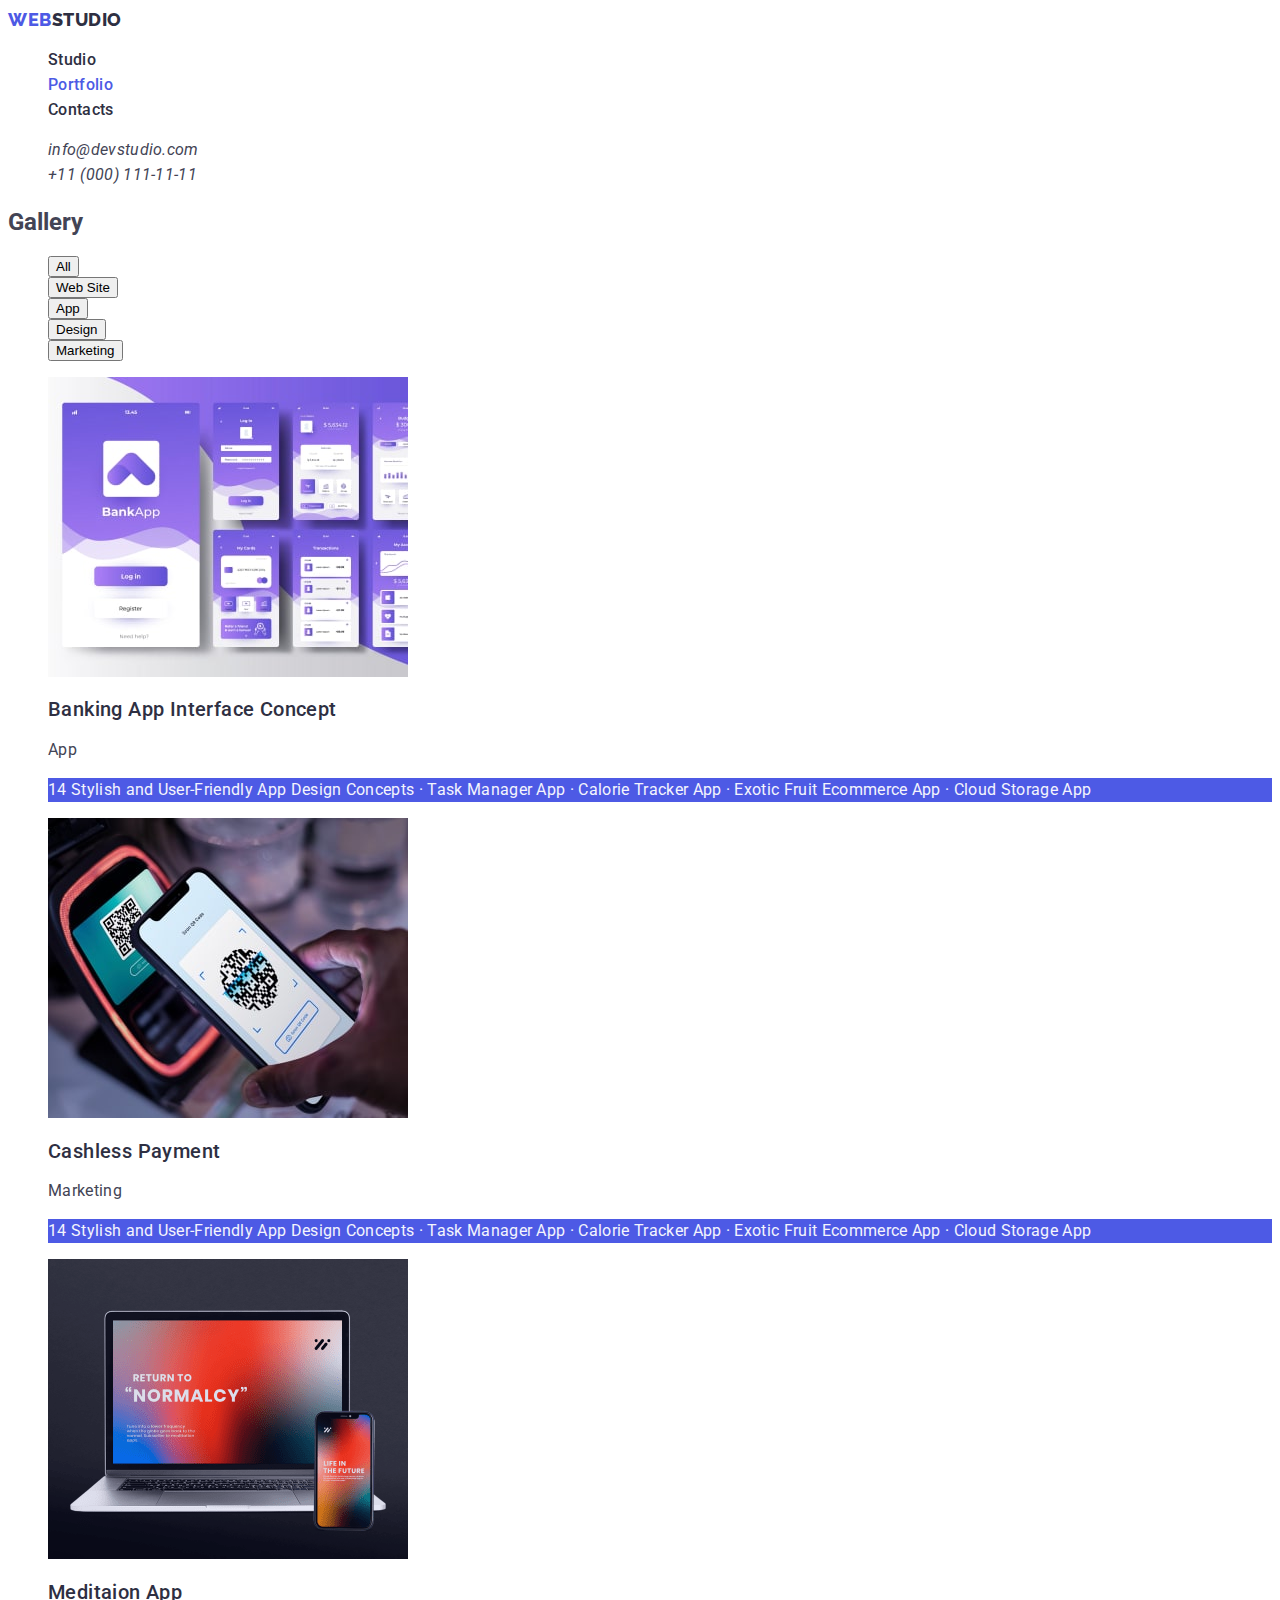
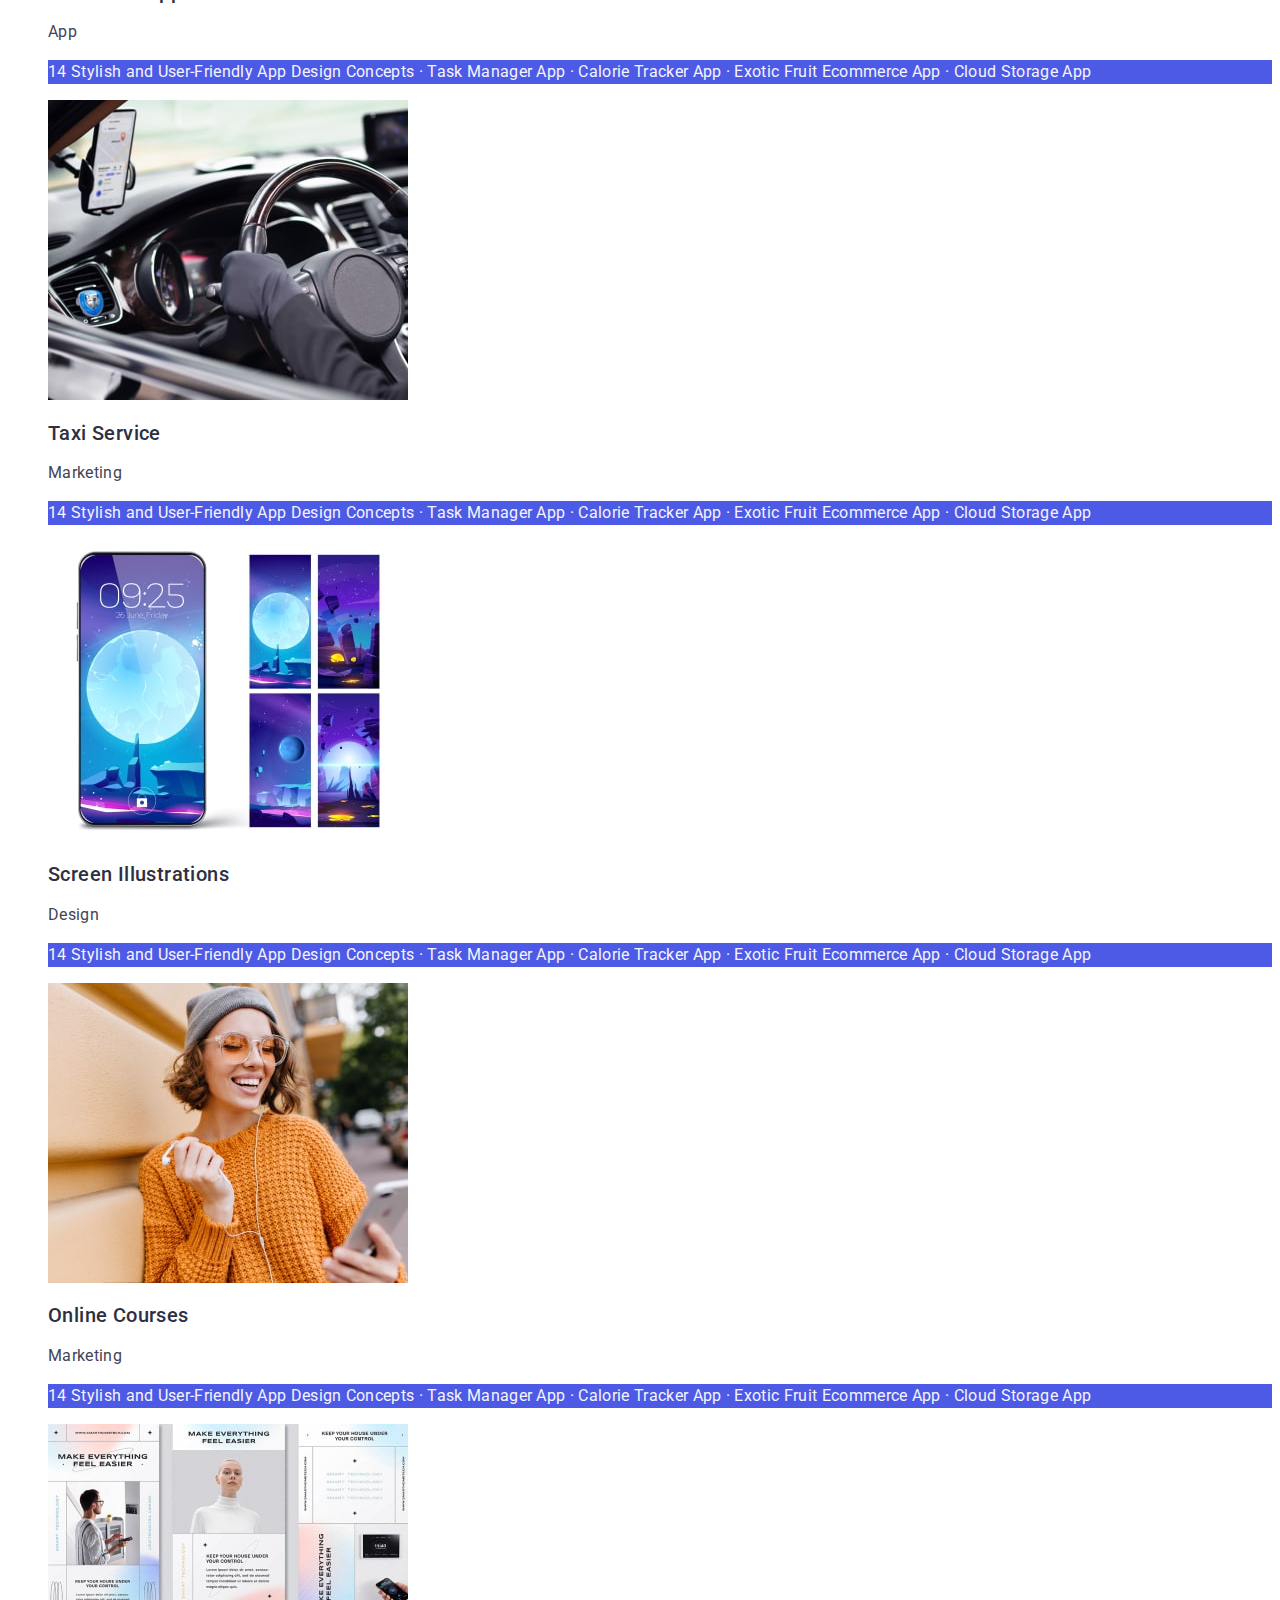
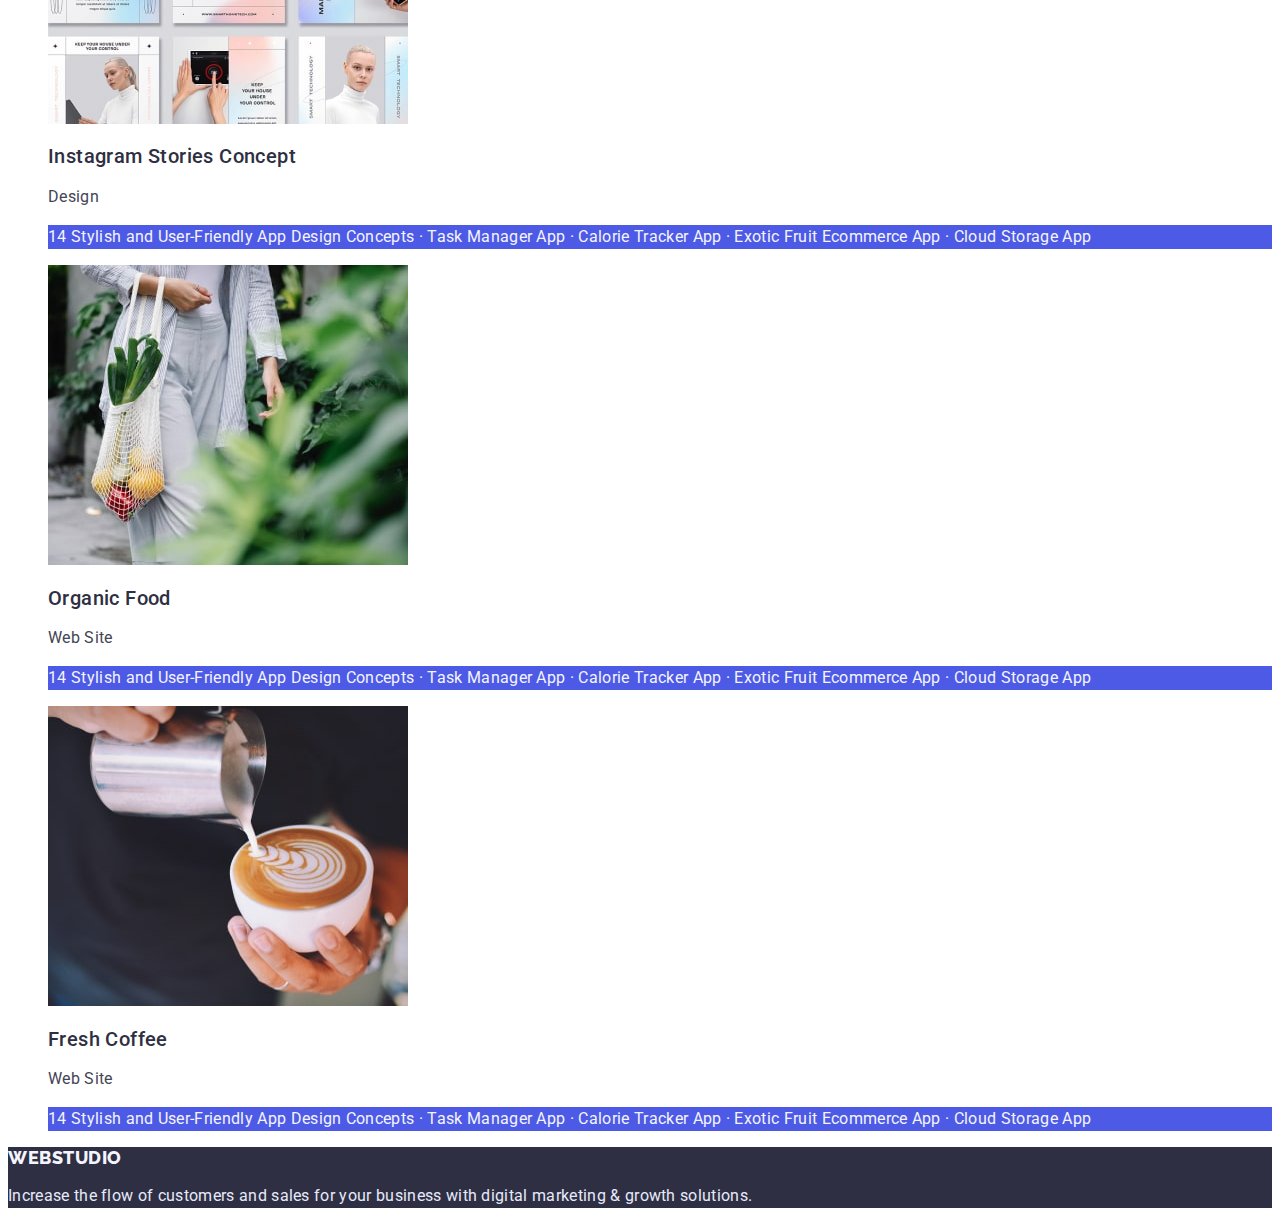
==== portfolio.html @ 0e0b2a5c "goit-homework-02" ====
<!DOCTYPE html>
<html lang="en">

<head>
    <meta charset="UTF-8">
    <meta http-equiv="X-UA-Compatible" content="IE=edge">
    <meta name="viewport" content="width=device-width, initial-scale=1.0">
    <title>Portfolio</title>
    <link rel="preconnect" href="https://fonts.googleapis.com">
    <link rel="preconnect" href="https://fonts.gstatic.com" crossorigin>
    <link
        href="https://fonts.googleapis.com/css2?family=Raleway:wght@800&family=Roboto:wght@400;500;700;900&display=swap"
        rel="stylesheet">
    <link rel="stylesheet" href="./css/styles.css">
</head>

<body class="body">

    <header class="header">

        <nav class="header-nav">

            <a class="header-logo link" href="./index.html">
                <span class="first-logo">Web</span>Studio
            </a>

            <ul class="header-list list">
                <li class="header-list-item list">
                    <a class="header-link link" href="./index.html">Studio</a>
                </li>
                <li class="header-list-item list">
                    <a class="header-link current link"
                        href="./portfolio.html">Portfolio</a>
                </li>
                <li class="header-list-item list">
                    <a class="header-link link" href="">Contacts</a>
                </li>
            </ul>
        </nav>

        <address>
            <ul class="contacts-list list">
                <li class="contacts-item">
                    <a class="contacts-email link"
                        href="mailto:info@devstudio.com">info@devstudio.com</a>
                </li>
                <li class="contacts-item">
                    <a class="contacts-tel link" href="tel:+110001111111">+11
                        (000)
                        111-11-11</a>
                </li>
            </ul>
        </address>
    </header>

    <main>

        <!-- /**------------Portfolio------------------*/ -->

        <section class="section">
            <h2 class="section-title">Gallery</h2>

            <ul class="section-list list">
                <li class="section-list-item list">
                    <button class="btn" type="button">All</button>
                </li>
                <li class="section-list-item list">
                    <button class="btn" type="button">Web Site</button>
                </li>
                <li class="section-list-item list">
                    <button class="btn" type="button">App</button>
                </li>
                <li class="section-list-item list">
                    <button class="btn" type="button">Design</button>
                </li>
                <li class="section-list-item list">
                    <button class="btn" type="button">Marketing</button>
                </li>
            </ul>
        </section>

        <section class="class=" section">

            <ul class="nav-btn-list list">
                <li class="gallery-list-item list">
                    <a class="gallery-link link" href="">
                        <img src="./images/gallery-1.jpg" alt="">
                        <h2 class="section-title">Banking App Interface Concept
                        </h2>
                        <p class="section-text">App</p>
                        <p class="secondary-text">14 Stylish and User-Friendly
                            App
                            Design Concepts · Task
                            Manager App · Calorie Tracker App · Exotic Fruit
                            Ecommerce App · Cloud Storage App</p>
                    </a>
                </li>
                <li class="gallery-list-item list">
                    <a class="gallery-link link" href="">
                        <img src="./images/gallery-2.jpg" alt="">
                        <h2 class="section-title">Cashless Payment</h2>
                        <p class="section-text">Marketing</p>
                        <p class="secondary-text">14 Stylish and User-Friendly
                            App
                            Design Concepts · Task
                            Manager App · Calorie Tracker App · Exotic Fruit
                            Ecommerce App · Cloud Storage App</p>
                    </a>
                </li>
                <li class="gallery-list-item list">
                    <a class="gallery-link link" href="">
                        <img src="./images/gallery-3.png" alt="">
                        <h2 class="section-title">Meditaion App</h2>
                        <p class="section-text">App</p>
                        <p class="secondary-text">14 Stylish and User-Friendly
                            App
                            Design Concepts · Task
                            Manager App · Calorie Tracker App · Exotic Fruit
                            Ecommerce App · Cloud Storage App</p>
                    </a>
                </li>
                <li class="gallery-list-item list">
                    <a class="gallery-link link" href="">
                        <img src="./images/gallery-4.jpg" alt="">
                        <h2 class="section-title">Taxi Service</h2>
                        <p class="section-text">Marketing</p>
                        <p class="secondary-text">14 Stylish and User-Friendly
                            App
                            Design Concepts · Task
                            Manager App · Calorie Tracker App · Exotic Fruit
                            Ecommerce App · Cloud Storage App</p>
                    </a>
                </li>
                <li class="gallery-list-item list">
                    <a class="gallery-link link" href="">
                        <img src="./images/gallery-5.jpg" alt="">
                        <h2 class="section-title">Screen Illustrations</h2>
                        <p class="section-text">Design</p>
                        <p class="secondary-text">14 Stylish and User-Friendly
                            App
                            Design Concepts · Task
                            Manager App · Calorie Tracker App · Exotic Fruit
                            Ecommerce App · Cloud Storage App</p>
                    </a>
                </li>
                <li class="gallery-list-item list">
                    <a class="gallery-link link" href="">
                        <img src="./images/gallery-6.jpg" alt="">
                        <h2 class="section-title">Online Courses</h2>
                        <p class="section-text">Marketing</p>
                        <p class="secondary-text">14 Stylish and User-Friendly
                            App
                            Design Concepts · Task
                            Manager App · Calorie Tracker App · Exotic Fruit
                            Ecommerce App · Cloud Storage App</p>
                    </a>
                </li>
                <li class="gallery-list-item list">
                    <a class="gallery-link link" href="">
                        <img src="./images/gallery-7.jpg" alt="">
                        <h2 class="section-title">Instagram Stories Concept</h2>
                        <p class="section-text">Design</p>
                        <p class="secondary-text">14 Stylish and User-Friendly
                            App
                            Design Concepts · Task
                            Manager App · Calorie Tracker App · Exotic Fruit
                            Ecommerce App · Cloud Storage App</p>
                    </a>
                </li>
                <li class="gallery-list-item list">
                    <a class="gallery-link link" href="">
                        <img src="./images/gallery-8.jpg" alt="">
                        <h2 class="section-title">Organic Food</h2>
                        <p class="section-text">Web Site</p>
                        <p class="secondary-text">14 Stylish and User-Friendly
                            App
                            Design Concepts · Task
                            Manager App · Calorie Tracker App · Exotic Fruit
                            Ecommerce App · Cloud Storage App</p>
                    </a>
                </li>
                <li class="gallery-list-item list">
                    <a class="gallery-link link" href="">
                        <img src="./images/gallery-9.jpg" alt="">
                        <h2 class="section-title">Fresh Coffee</h2>
                        <p class="section-text">Web Site</p>
                        <p class="secondary-text">14 Stylish and User-Friendly
                            App
                            Design Concepts · Task
                            Manager App · Calorie Tracker App · Exotic Fruit
                            Ecommerce App · Cloud Storage App</p>
                    </a>
                </li>
            </ul>

        </section>

    </main>

    <footer class="section-footer">
        <a class="footer-logo link" href="./index.html">WebStudio</a>
        <p class="footer-text">
            Increase the flow of customers and sales for your business with
            digital marketing & growth solutions.
        </p>
    </footer>


</body>
---- css/styles.css ----
:root {
    --primary-background: #FFFFFF;
    --dark-bg: #2E2F42;
    --accent-colour: #4D5AE5;;
    --accent-btn: #404BBF;
    --primary-text-colour:#434455;
    --white-text: #ffffff;
    --title-colour: #2E2F42;
    --footer-text: #E7E9FC;
    --footer-logo: #F4F4FD;
    

   

}

body {
    font-family: 'Roboto', sans-serif;
    color: var(--primary-text-colour);
    background: var(--primary-background);
}

.link {
    text-decoration: none;
}
.list {
    list-style: none;
}

/**------------Header ------------------*/

.header-logo {
    font-family: 'Raleway';
     font-weight: 800;
     font-size: 18px;
     line-height: 1.33;
     display: flex;
     align-items: center;
     letter-spacing: 0.03em;
    text-transform: uppercase;
    color: var(--title-colour);
}
.first-logo {
    color: var(--accent-colour);
}

.header-link {
    font-weight: 500;
    font-size: 16px;
    line-height: 1.55;
    letter-spacing: 0.02em;
    color: var(--title-colour);
}

.header-link:hover,
.header-link:focus {
color: var(--accent-colour);
}

.header-link.current {
    color: var(--accent-colour)
}

.contacts-email {
    font-size: 16px;
    line-height: 1.55;
    letter-spacing: 0.02em;
    color: var(--primary-text-colour);
}

.contacts-tel { 
    font-size: 16px;
    line-height: 1.55;
    letter-spacing: 0.02em;
    color: var(--primary-text-colour);
}

.contacts-email:hover,
.contacts-email:focus {
    color: var(--accent-colour);
}

.contacts-tel:hover,
.contacts-tel:focus {
    color: var(--accent-colour);
}
    

/**------------About ------------------*/
.about-title {
    font-weight: 700;
    font-size: 56px;
    line-height: 1.07;
    text-align: center;
    letter-spacing: 0.02em;
    color: var(--white-text);
}

.about {
    background: var(--title-colour);
}

.btn. { 
    font-weight: 500;
    font-size: 16px;
    line-height: 1.50;
    display: flex;
    align-items: center;
    letter-spacing: 0.04em;
   
}

.btn.primary {
    color: var(--white-text);
    background: var(--accent-colour);
}

.btn.primary:hover,
.btn.primary:focus { 
background:var(--accent-btn)
}

/**-----------Advantages, What are we doing, Team -------------*/

.section-subtitle { 
    font-weight: 500;
    font-size: 20px;
    line-height: 1.20;
    letter-spacing: 0.02em;
    color: var(--title-colour);
}

.section-text { 
    font-weight: 400;
    font-size: 16px;
    line-height: 1.50;
    letter-spacing: 0.02em;
    color: var(--primary-text-colour);
}

/**-----------Our team -------------*/

.section-team {
    background: var(--footer-logo);
}

.section-list .team-item { 
background: var(--primary-background);
}

/**------------Footer-----------------*/

.section-footer { 
    background: var(--dark-bg);
}

.footer-logo { 
    font-family: 'Raleway';
        font-style: normal;
        font-weight: 800;
        font-size: 18px;
        line-height: 21px;
        /* identical to box height */
        display: flex;
        align-items: center;
        letter-spacing: 0.03em;
        text-transform: uppercase;
    
        color: var(--footer-logo);

}


.footer-text {
    font-weight: 400;
    font-size: 16px;
    line-height: 24px;
    letter-spacing: 0.02em;
    color: var(--footer-text);
}


/**------------Portfolio------------------*/
.nav-btn-list .btn {
    background: var(--footer-logo);
    color: var(--accent-colour);
}

.nav-btn-list .btn:hover,
.nav-btn-list .btn:focus {
    background: var(--accent-btn);
    color: var(--white-text);
}

.gallery-list-item .section-title {
    font-weight: 500;
    font-size: 20px;
    line-height: 1.20;
    letter-spacing: 0.02em;
    color: var(--title-colour)
}

.gallery-list-item .secondary-text {
    font-weight: 400;
        font-size: 16px;
        line-height: 1.50;
        letter-spacing: 0.02em;
        color: var(--footer-logo);
        background: var(--accent-colour);
}
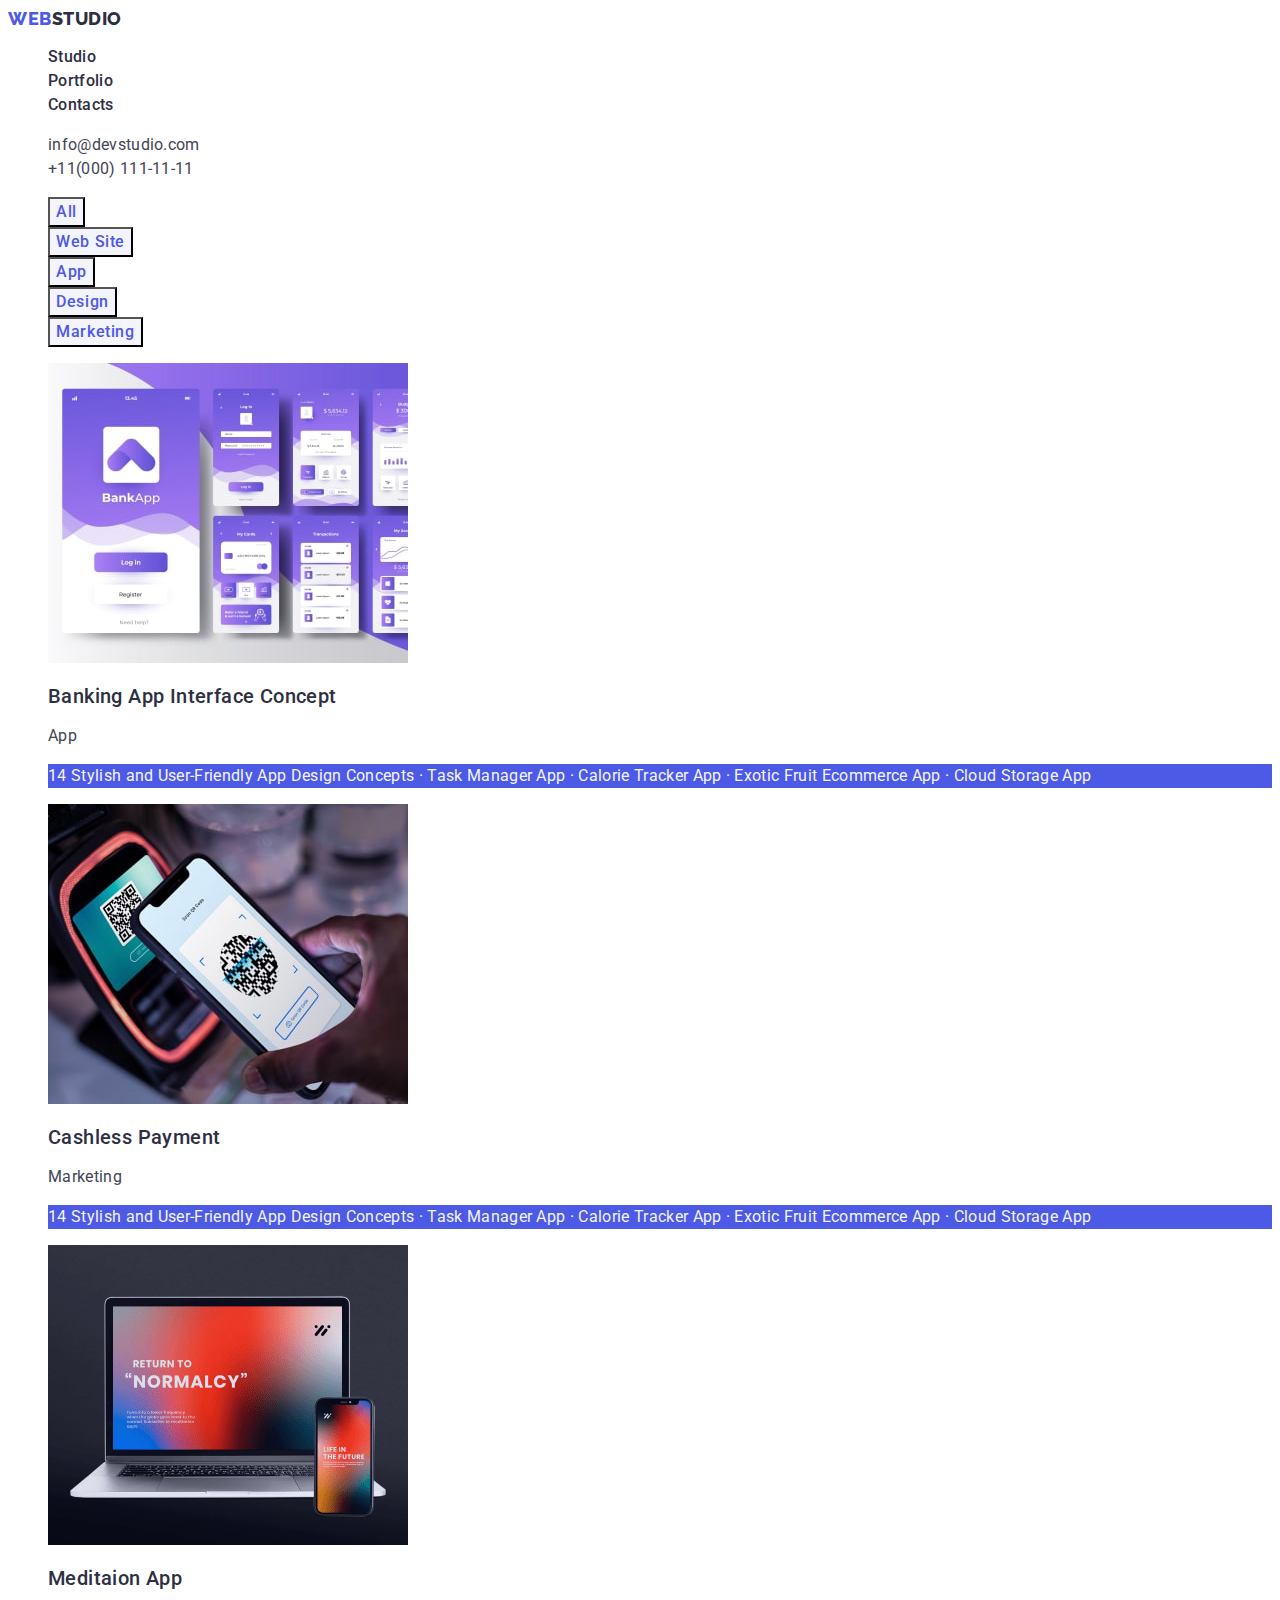
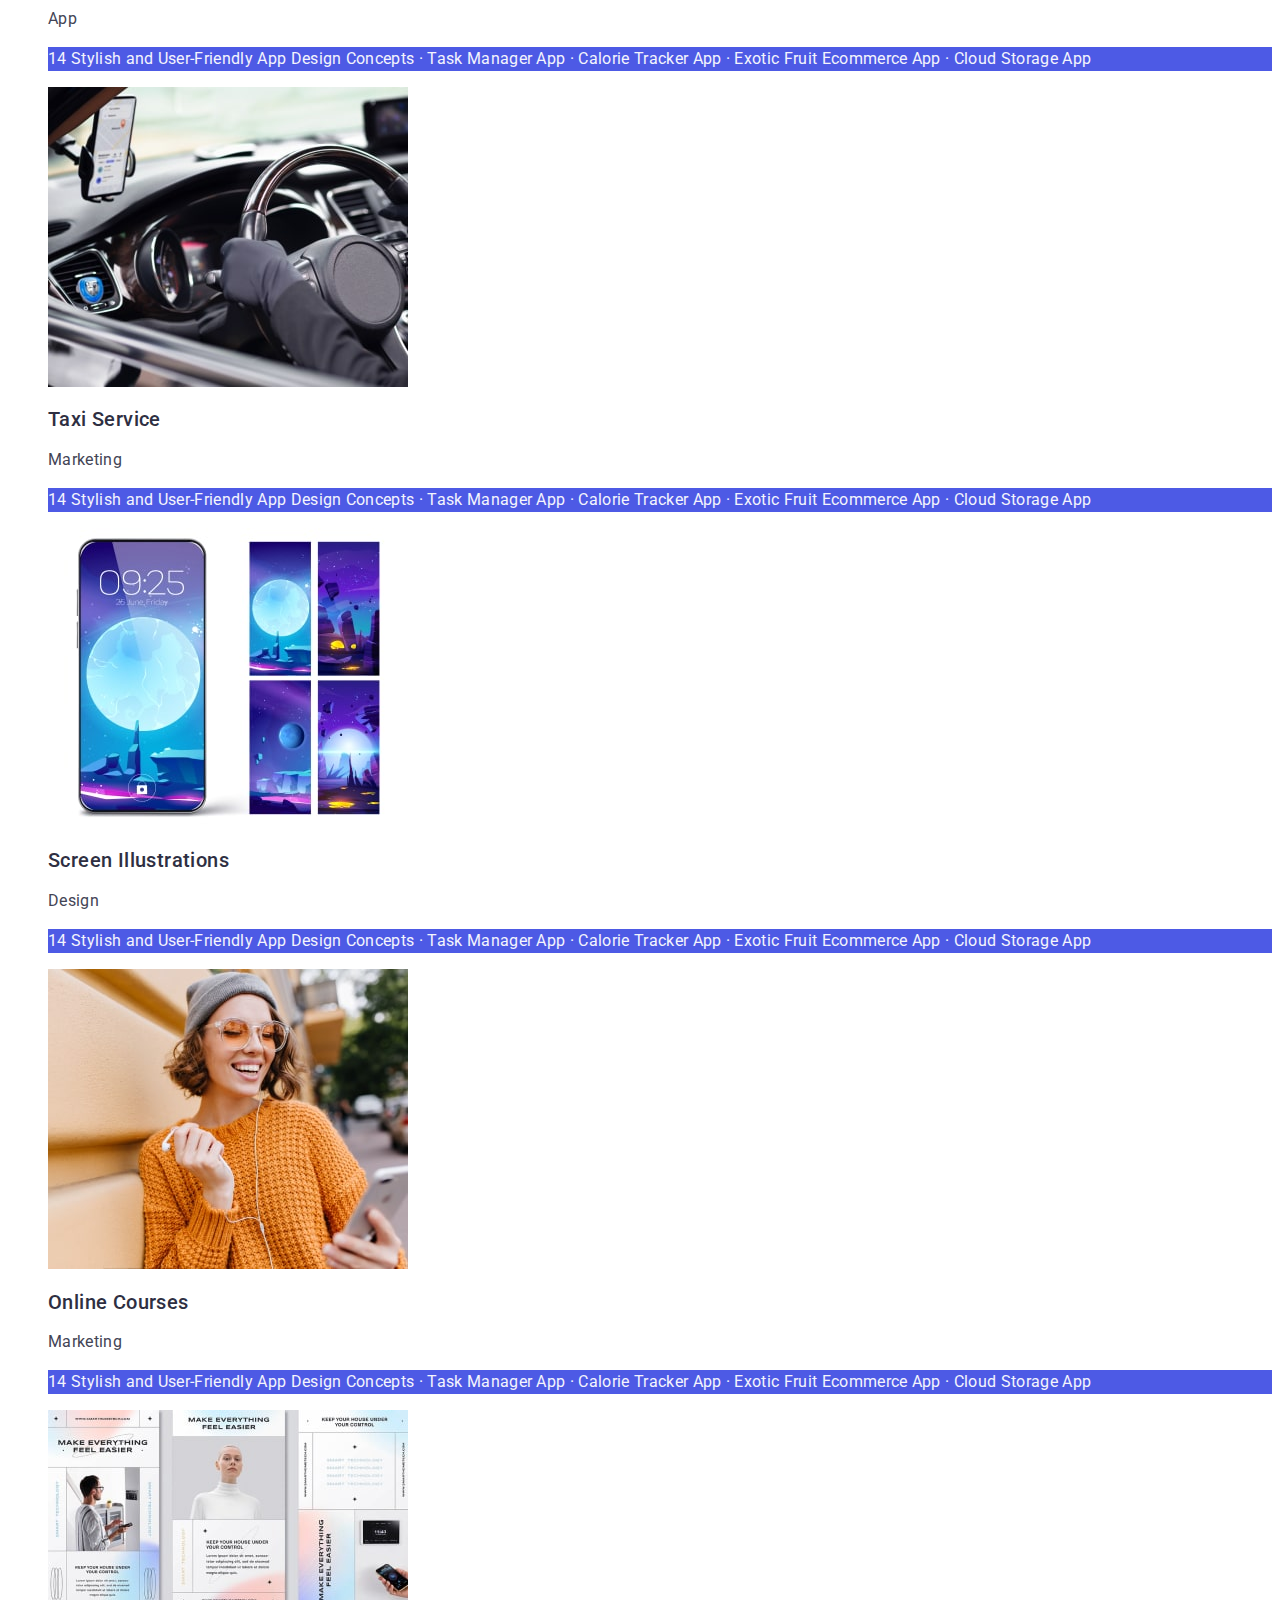
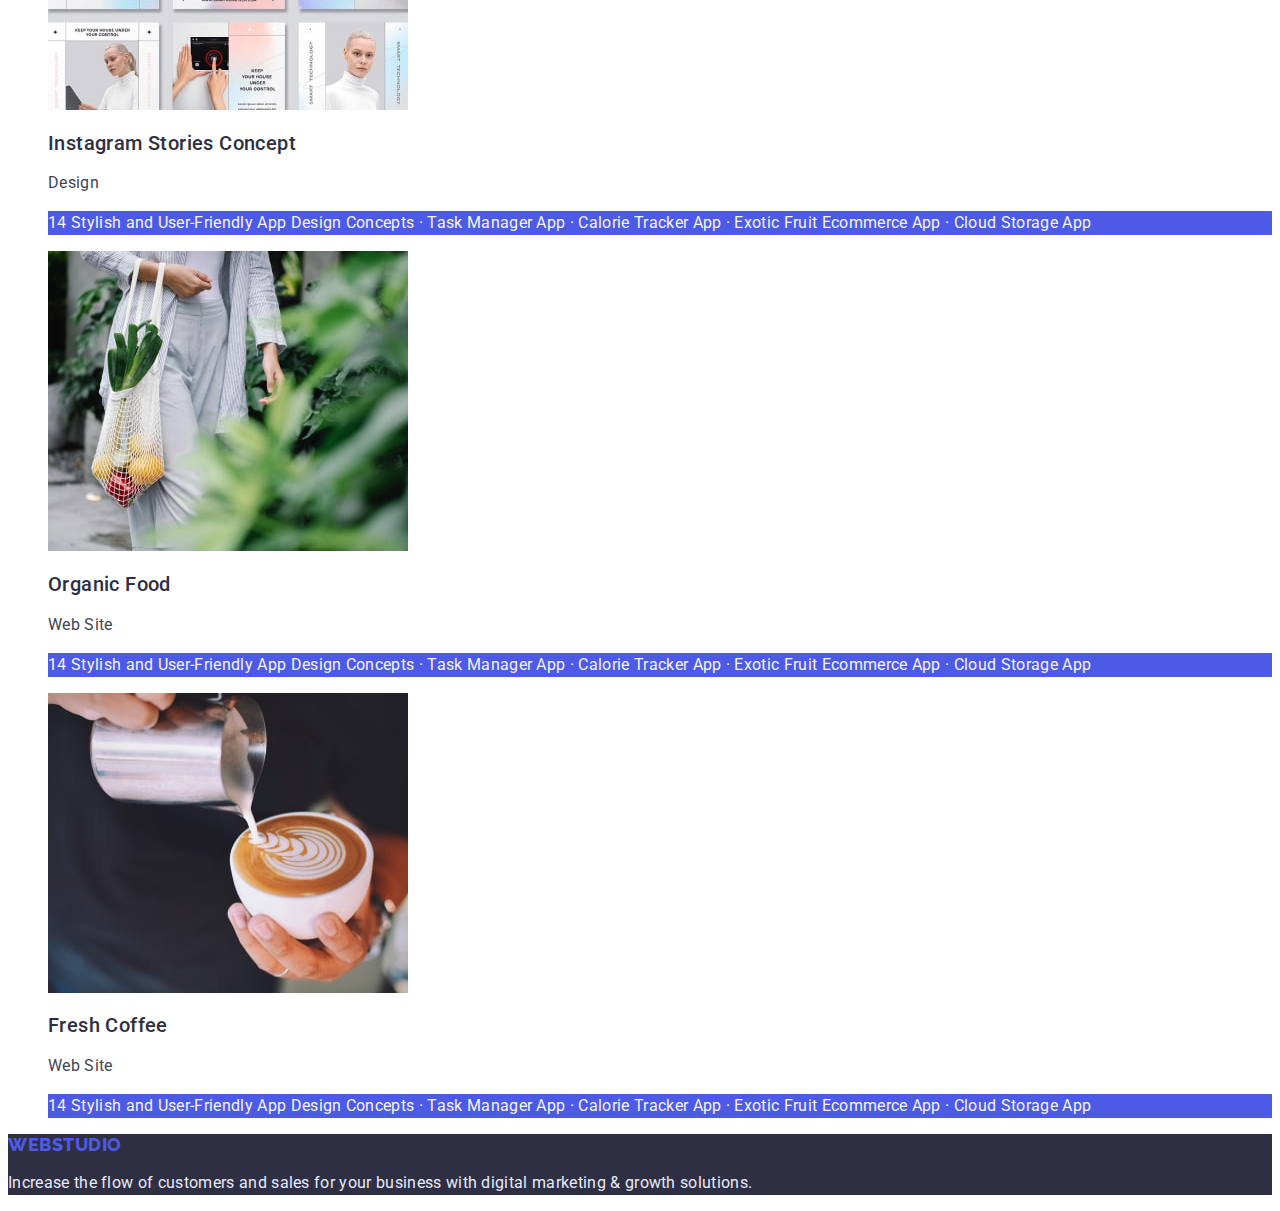
==== commit 461c9a49: "Merge branch 'main' of https://github.com/Yulia503/goit-markup-hw-02" ====
--- a/portfolio.html
+++ b/portfolio.html
@@ -20,16 +20,15 @@
 
         <nav class="header-nav">
 
-            <a class="header-logo link" href="./index.html">
-                <span class="first-logo">Web</span>Studio
-            </a>
+            <a class="header-logo link" href="./index.html">Web<span
+                    class="first-logo">Studio</span> </a>
 
             <ul class="header-list list">
                 <li class="header-list-item list">
                     <a class="header-link link" href="./index.html">Studio</a>
                 </li>
                 <li class="header-list-item list">
-                    <a class="header-link current link"
+                    <a class="header-link link"
                         href="./portfolio.html">Portfolio</a>
                 </li>
                 <li class="header-list-item list">
@@ -38,53 +37,53 @@
             </ul>
         </nav>
 
-        <address>
-            <ul class="contacts-list list">
-                <li class="contacts-item">
-                    <a class="contacts-email link"
+        <address class="header-contacts-list">
+            <ul class="header-list list">
+                <li class="header-list-item list">
+                    <a class="header-link-contact link"
                         href="mailto:info@devstudio.com">info@devstudio.com</a>
-                </li>
-                <li class="contacts-item">
-                    <a class="contacts-tel link" href="tel:+110001111111">+11
-                        (000)
-                        111-11-11</a>
+                <li>
+                <li class="header-list-item list">
+                    <a class="header-link-contact link"
+                        href="tel:+110001111111">+11(000) 111-11-11</a>
                 </li>
             </ul>
         </address>
+
     </header>
 
     <main>
 
-        <!-- /**------------Portfolio------------------*/ -->
-
         <section class="section">
-            <h2 class="section-title">Gallery</h2>
+            <h1 class="section-title" hidden>Gallery</h1>
 
             <ul class="section-list list">
                 <li class="section-list-item list">
-                    <button class="btn" type="button">All</button>
-                </li>
-                <li class="section-list-item list">
-                    <button class="btn" type="button">Web Site</button>
-                </li>
-                <li class="section-list-item list">
-                    <button class="btn" type="button">App</button>
-                </li>
-                <li class="section-list-item list">
-                    <button class="btn" type="button">Design</button>
-                </li>
-                <li class="section-list-item list">
-                    <button class="btn" type="button">Marketing</button>
-                </li>
-            </ul>
-        </section>
-
-        <section class="class=" section">
+                    <button class="btn-secondary" type="button">All</button>
+                </li>
+                <li class="section-list-item list">
+                    <button class="btn-secondary" type="button">Web
+                        Site</button>
+                </li>
+                <li class="section-list-item list">
+                    <button class="btn-secondary" type="button">App</button>
+                </li>
+                <li class="section-list-item list">
+                    <button class="btn-secondary" type="button">Design</button>
+                </li>
+                <li class="section-list-item list">
+                    <button class="btn-secondary"
+                        type="button">Marketing</button>
+                </li>
+            </ul>
+
+            <!--Section 2-->
+
 
             <ul class="nav-btn-list list">
                 <li class="gallery-list-item list">
                     <a class="gallery-link link" href="">
-                        <img src="./images/gallery-1.jpg" alt="">
+                        <img src="./images/gallery-1.jpg" alt="service-photo">
                         <h2 class="section-title">Banking App Interface Concept
                         </h2>
                         <p class="section-text">App</p>
@@ -97,7 +96,7 @@
                 </li>
                 <li class="gallery-list-item list">
                     <a class="gallery-link link" href="">
-                        <img src="./images/gallery-2.jpg" alt="">
+                        <img src="./images/gallery-2.jpg" alt="service-photo">
                         <h2 class="section-title">Cashless Payment</h2>
                         <p class="section-text">Marketing</p>
                         <p class="secondary-text">14 Stylish and User-Friendly
@@ -109,7 +108,7 @@
                 </li>
                 <li class="gallery-list-item list">
                     <a class="gallery-link link" href="">
-                        <img src="./images/gallery-3.png" alt="">
+                        <img src="./images/gallery-3.png" alt="service-photo">
                         <h2 class="section-title">Meditaion App</h2>
                         <p class="section-text">App</p>
                         <p class="secondary-text">14 Stylish and User-Friendly
@@ -121,7 +120,7 @@
                 </li>
                 <li class="gallery-list-item list">
                     <a class="gallery-link link" href="">
-                        <img src="./images/gallery-4.jpg" alt="">
+                        <img src="./images/gallery-4.jpg" alt="service-photo">
                         <h2 class="section-title">Taxi Service</h2>
                         <p class="section-text">Marketing</p>
                         <p class="secondary-text">14 Stylish and User-Friendly
@@ -133,7 +132,7 @@
                 </li>
                 <li class="gallery-list-item list">
                     <a class="gallery-link link" href="">
-                        <img src="./images/gallery-5.jpg" alt="">
+                        <img src="./images/gallery-5.jpg" alt="service-photo">
                         <h2 class="section-title">Screen Illustrations</h2>
                         <p class="section-text">Design</p>
                         <p class="secondary-text">14 Stylish and User-Friendly
@@ -145,7 +144,7 @@
                 </li>
                 <li class="gallery-list-item list">
                     <a class="gallery-link link" href="">
-                        <img src="./images/gallery-6.jpg" alt="">
+                        <img src="./images/gallery-6.jpg" alt="service-photo">
                         <h2 class="section-title">Online Courses</h2>
                         <p class="section-text">Marketing</p>
                         <p class="secondary-text">14 Stylish and User-Friendly
@@ -157,7 +156,7 @@
                 </li>
                 <li class="gallery-list-item list">
                     <a class="gallery-link link" href="">
-                        <img src="./images/gallery-7.jpg" alt="">
+                        <img src="./images/gallery-7.jpg" alt="service-photo">
                         <h2 class="section-title">Instagram Stories Concept</h2>
                         <p class="section-text">Design</p>
                         <p class="secondary-text">14 Stylish and User-Friendly
@@ -169,7 +168,7 @@
                 </li>
                 <li class="gallery-list-item list">
                     <a class="gallery-link link" href="">
-                        <img src="./images/gallery-8.jpg" alt="">
+                        <img src="./images/gallery-8.jpg" alt="service-photo">
                         <h2 class="section-title">Organic Food</h2>
                         <p class="section-text">Web Site</p>
                         <p class="secondary-text">14 Stylish and User-Friendly
@@ -181,7 +180,7 @@
                 </li>
                 <li class="gallery-list-item list">
                     <a class="gallery-link link" href="">
-                        <img src="./images/gallery-9.jpg" alt="">
+                        <img src="./images/gallery-9.jpg" alt="service-photo">
                         <h2 class="section-title">Fresh Coffee</h2>
                         <p class="section-text">Web Site</p>
                         <p class="secondary-text">14 Stylish and User-Friendly
@@ -192,13 +191,13 @@
                     </a>
                 </li>
             </ul>
-
         </section>
 
     </main>
 
     <footer class="section-footer">
-        <a class="footer-logo link" href="./index.html">WebStudio</a>
+        <a class="header-logo link" href="./index.html">Web<span>Studio</span>
+        </a>
         <p class="footer-text">
             Increase the flow of customers and sales for your business with
             digital marketing & growth solutions.
--- a/css/styles.css
+++ b/css/styles.css
@@ -1,6 +1,5 @@
 :root {
     --primary-background: #FFFFFF;
-    --dark-bg: #2E2F42;
     --accent-colour: #4D5AE5;;
     --accent-btn: #404BBF;
     --primary-text-colour:#434455;
@@ -8,10 +7,6 @@
     --title-colour: #2E2F42;
     --footer-text: #E7E9FC;
     --footer-logo: #F4F4FD;
-    
-
-   
-
 }
 
 body {
@@ -30,63 +25,51 @@
 /**------------Header ------------------*/
 
 .header-logo {
-    font-family: 'Raleway';
+    font-family: 'Raleway', sans-serif;
      font-weight: 800;
      font-size: 18px;
-     line-height: 1.33;
+     line-height: 1.17;
      display: flex;
      align-items: center;
      letter-spacing: 0.03em;
     text-transform: uppercase;
+    color: var(--accent-colour)
+}
+.first-logo {
     color: var(--title-colour);
-}
-.first-logo {
-    color: var(--accent-colour);
 }
 
 .header-link {
     font-weight: 500;
     font-size: 16px;
-    line-height: 1.55;
-    letter-spacing: 0.02em;
-    color: var(--title-colour);
+    line-height: 1.5;
+    letter-spacing: 0.02em;
+    color: var(--title-colour)
 }
 
 .header-link:hover,
 .header-link:focus {
-color: var(--accent-colour);
+color: var(--accent-btn)
 }
 
 .header-link.current {
-    color: var(--accent-colour)
-}
-
-.contacts-email {
-    font-size: 16px;
-    line-height: 1.55;
+    color: var(--accent-btn)
+}
+
+.header-contacts-list {
+    font-style: normal;
+}
+
+.header-link-contact {
+    font-size: 16px;
+    line-height: 1.5;
     letter-spacing: 0.02em;
     color: var(--primary-text-colour);
 }
 
-.contacts-tel { 
-    font-size: 16px;
-    line-height: 1.55;
-    letter-spacing: 0.02em;
-    color: var(--primary-text-colour);
-}
-
-.contacts-email:hover,
-.contacts-email:focus {
-    color: var(--accent-colour);
-}
-
-.contacts-tel:hover,
-.contacts-tel:focus {
-    color: var(--accent-colour);
-}
-    
-
 /**------------About ------------------*/
+
+
 .about-title {
     font-weight: 700;
     font-size: 56px;
@@ -100,32 +83,34 @@
     background: var(--title-colour);
 }
 
-.btn. { 
-    font-weight: 500;
-    font-size: 16px;
-    line-height: 1.50;
+.btn-primary { 
+    font-family: "Roboto", sans-serif;
+    font-weight:500;
+    font-size: 16px;
+    line-height: 1.5;
     display: flex;
     align-items: center;
     letter-spacing: 0.04em;
+    cursor: pointer;
    
 }
 
-.btn.primary {
+.btn-primary {
     color: var(--white-text);
     background: var(--accent-colour);
 }
 
-.btn.primary:hover,
-.btn.primary:focus { 
+.btn-primary:hover,
+.btn-primary:focus { 
 background:var(--accent-btn)
 }
 
-/**-----------Advantages, What are we doing, Team -------------*/
+/**-----------Advantages-------------*/
 
 .section-subtitle { 
     font-weight: 500;
     font-size: 20px;
-    line-height: 1.20;
+    line-height: 1.2;
     letter-spacing: 0.02em;
     color: var(--title-colour);
 }
@@ -133,12 +118,24 @@
 .section-text { 
     font-weight: 400;
     font-size: 16px;
-    line-height: 1.50;
+    line-height: 1.5;
     letter-spacing: 0.02em;
     color: var(--primary-text-colour);
 }
 
-/**-----------Our team -------------*/
+/**-----------What are we doing, Our team -------------*/
+
+.section-work-title {
+    font-weight: 700;
+    font-size: 36px;
+    line-height: 1.11;
+    text-align: center;
+    letter-spacing: 0.02em;
+    text-transform: capitalize;
+    color: var(--title-colour);
+}
+
+
 
 .section-team {
     background: var(--footer-logo);
@@ -151,7 +148,7 @@
 /**------------Footer-----------------*/
 
 .section-footer { 
-    background: var(--dark-bg);
+    background: var(--title-colour);
 }
 
 .footer-logo { 
@@ -165,11 +162,13 @@
         align-items: center;
         letter-spacing: 0.03em;
         text-transform: uppercase;
-    
         color: var(--footer-logo);
 
 }
 
+.footer-first-logo {
+color: var(--footer-logo);
+}
 
 .footer-text {
     font-weight: 400;
@@ -181,16 +180,32 @@
 
 
 /**------------Portfolio------------------*/
-.nav-btn-list .btn {
+
+.btn-secondary {
+    font-family: 'Roboto';
+        font-style: normal;
+        font-weight: 500;
+        font-size: 16px;
+        line-height: 1.5;
+        display: flex;
+        align-items: center;
+        text-align: center;
+        letter-spacing: 0.04em;
+        color: var(--accent-colour);
+        cursor: pointer;
+}
+
+
+.btn-secondary {
     background: var(--footer-logo);
-    color: var(--accent-colour);
-}
-
-.nav-btn-list .btn:hover,
-.nav-btn-list .btn:focus {
+}
+
+.btn-secondary:hover,
+.btn-secondary:focus {
     background: var(--accent-btn);
     color: var(--white-text);
 }
+/**------------Gallery------------------*/
 
 .gallery-list-item .section-title {
     font-weight: 500;
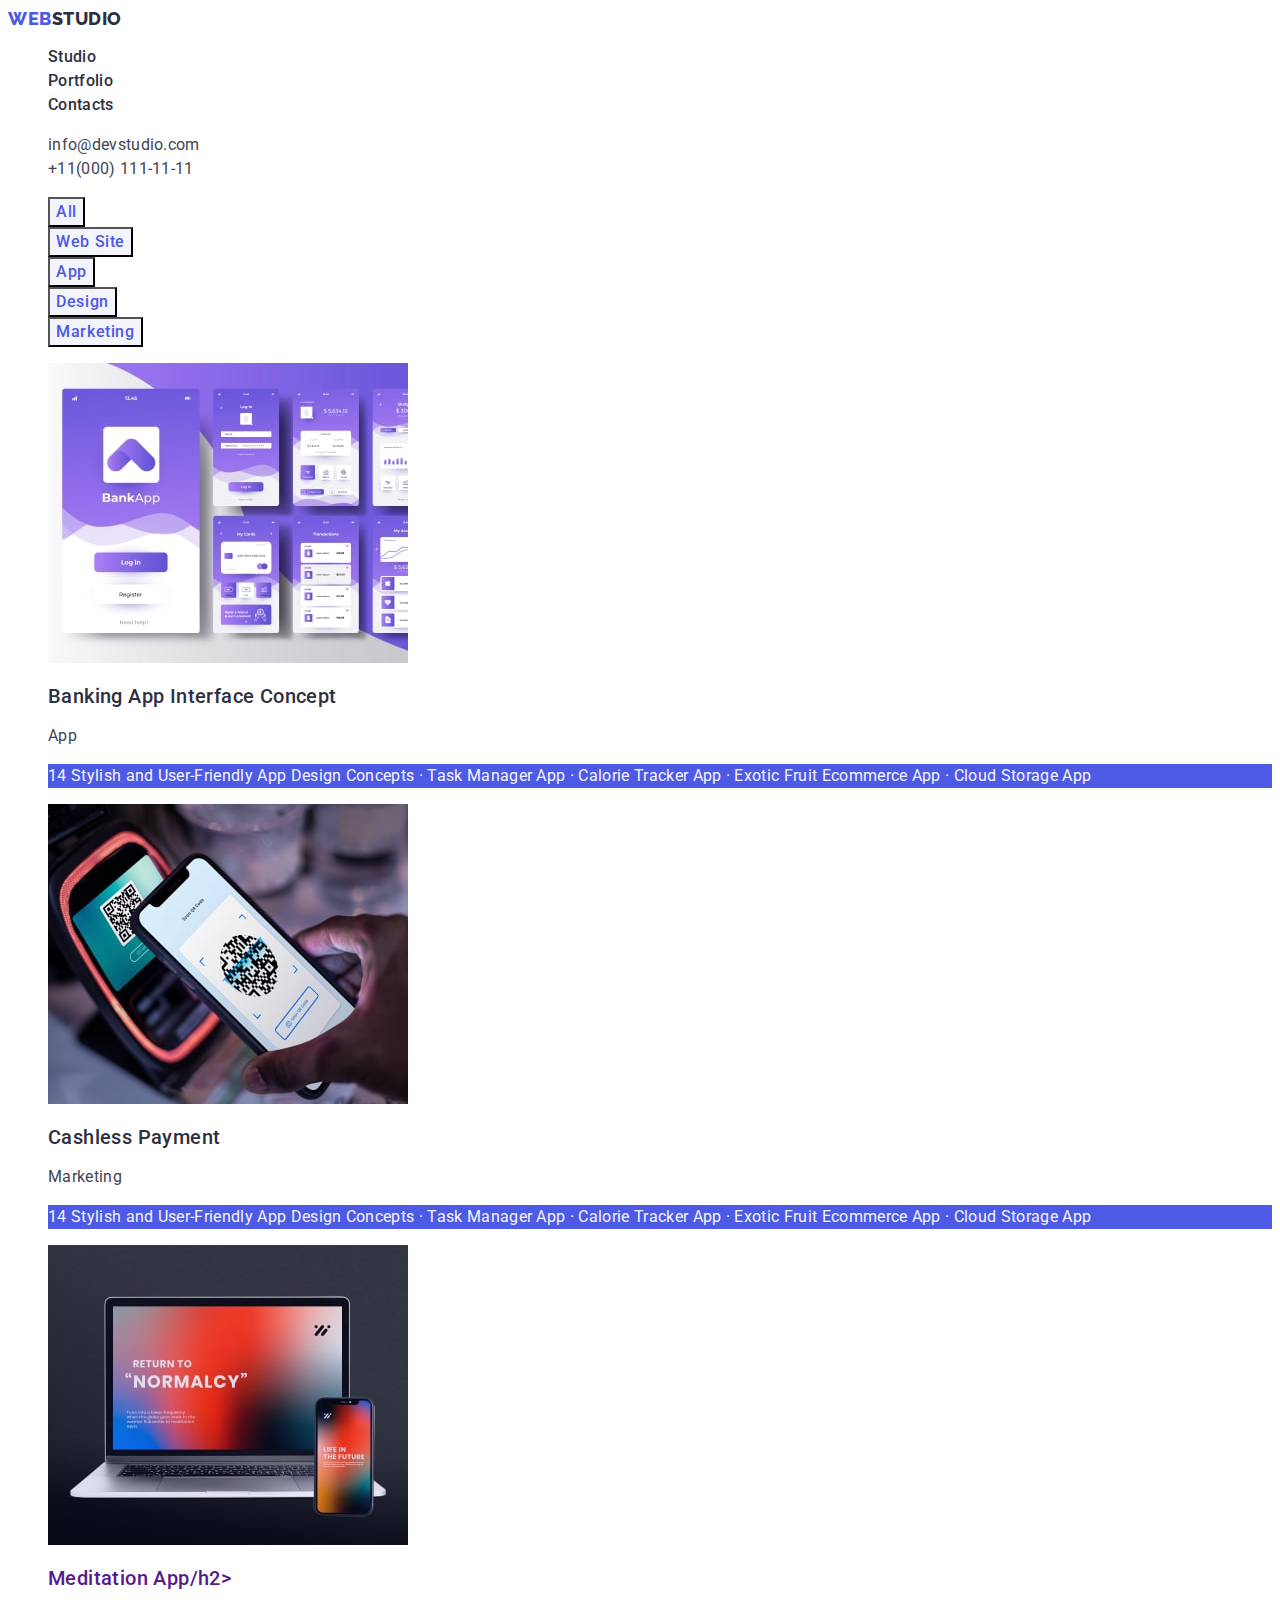
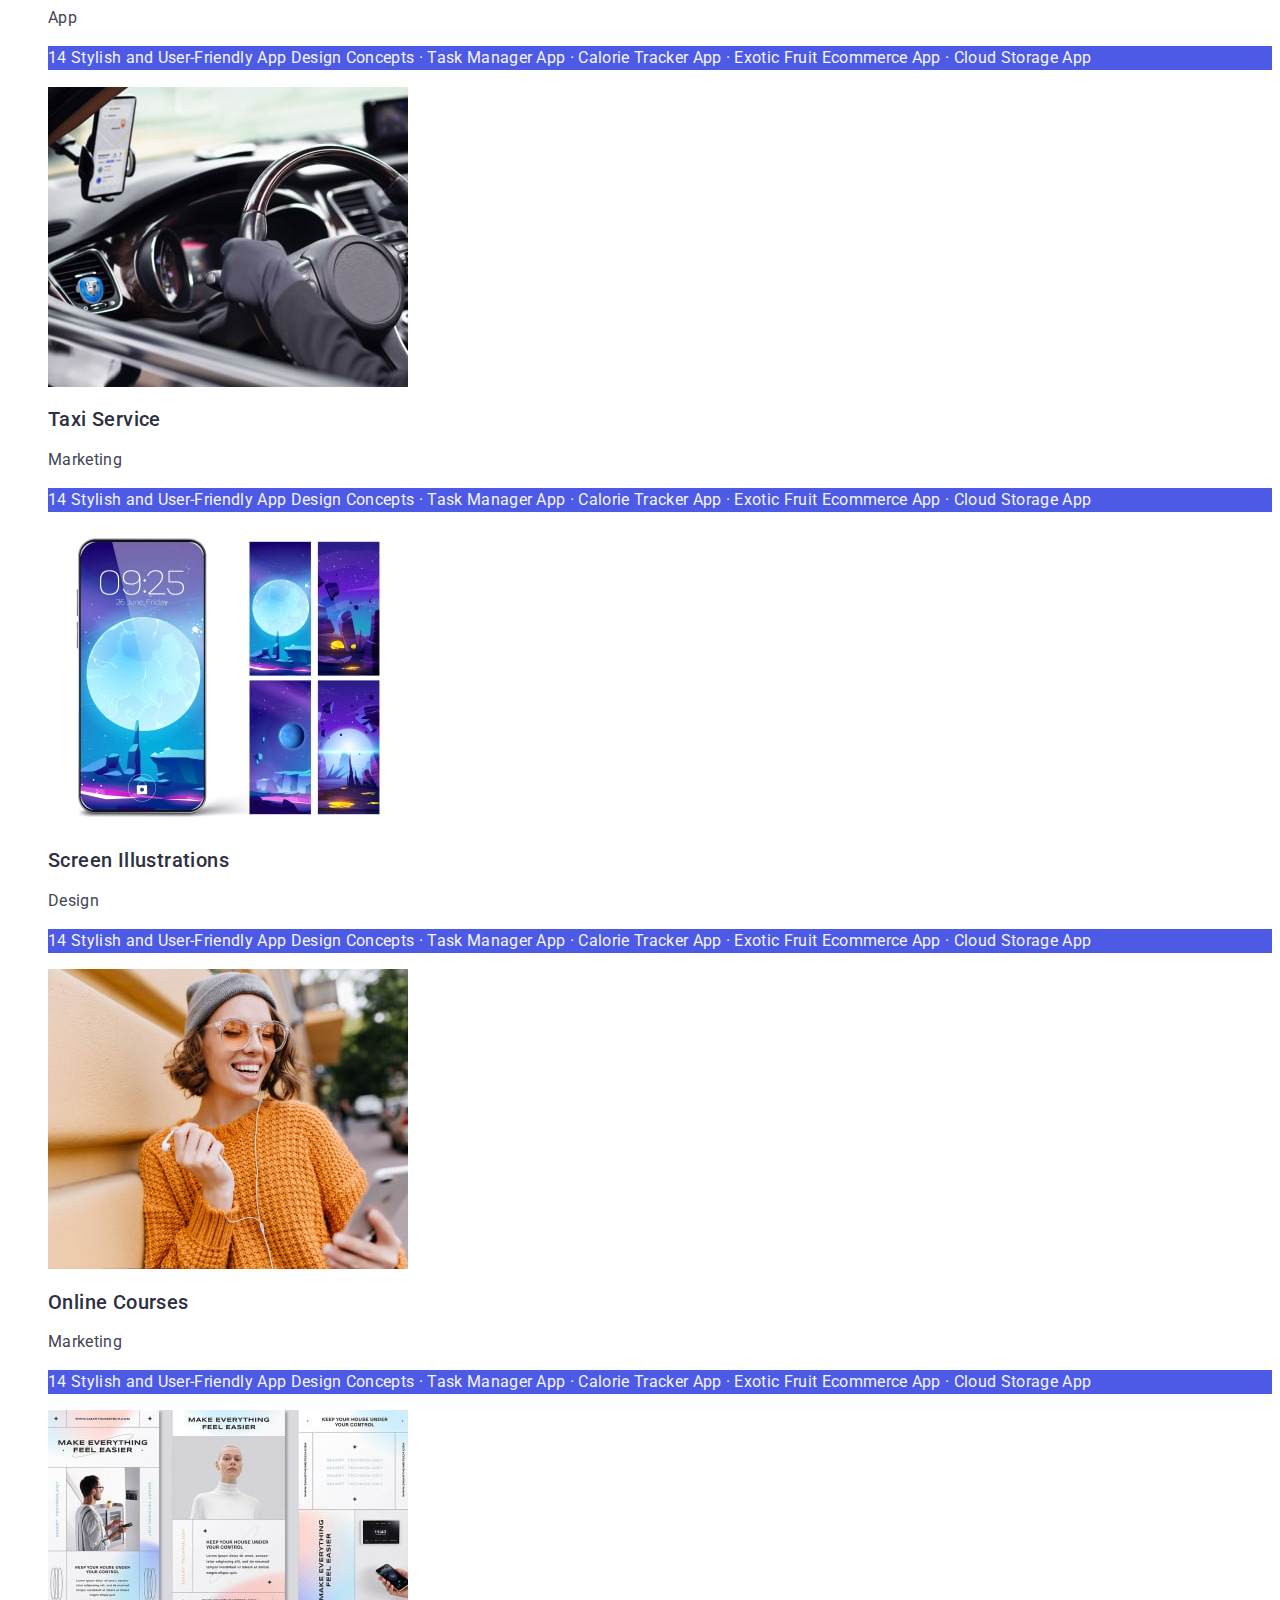
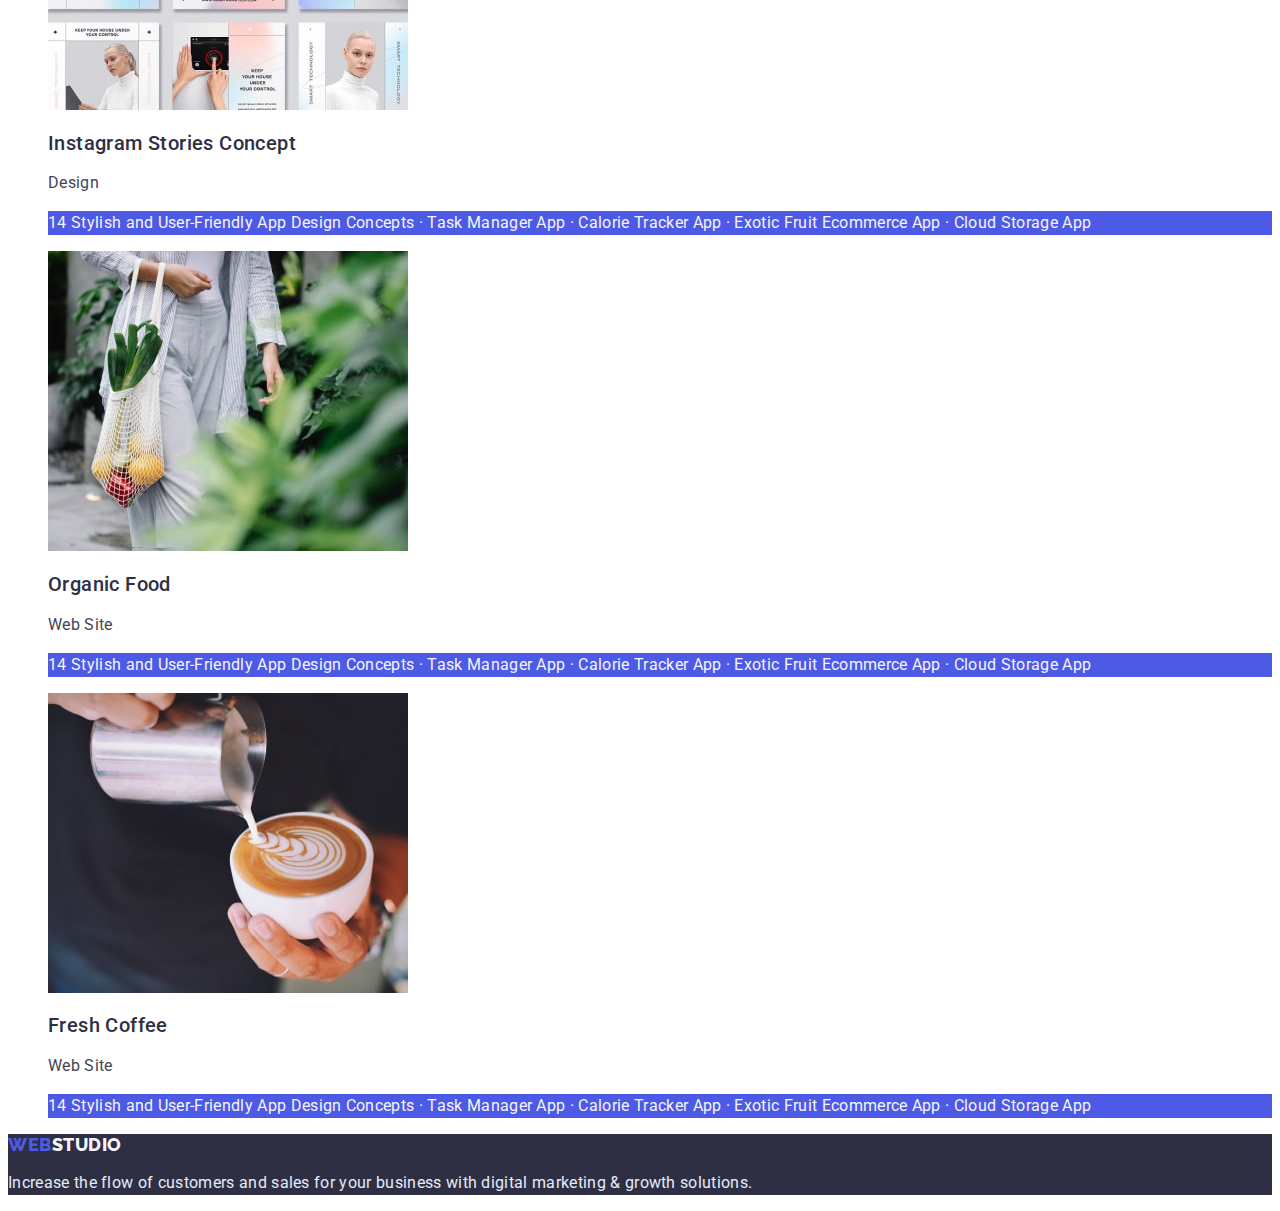
==== commit 3b16958e: "goit-markup-hw-02(try-5)" ====
--- a/portfolio.html
+++ b/portfolio.html
@@ -108,14 +108,15 @@
                 </li>
                 <li class="gallery-list-item list">
                     <a class="gallery-link link" href="">
-                        <img src="./images/gallery-3.png" alt="service-photo">
-                        <h2 class="section-title">Meditaion App</h2>
-                        <p class="section-text">App</p>
-                        <p class="secondary-text">14 Stylish and User-Friendly
-                            App
-                            Design Concepts · Task
-                            Manager App · Calorie Tracker App · Exotic Fruit
-                            Ecommerce App · Cloud Storage App</p>
+                        <img src="./images/gallery-3.jpg" alt="service-photo">
+                        <h2 class="section-title">Meditation App/h2>
+                            <p class="section-text">App</p>
+                            <p class="secondary-text">14 Stylish and
+                                User-Friendly
+                                App
+                                Design Concepts · Task
+                                Manager App · Calorie Tracker App · Exotic Fruit
+                                Ecommerce App · Cloud Storage App</p>
                     </a>
                 </li>
                 <li class="gallery-list-item list">
@@ -196,7 +197,8 @@
     </main>
 
     <footer class="section-footer">
-        <a class="header-logo link" href="./index.html">Web<span>Studio</span>
+        <a class="header-logo link" href="./index.html">Web<span
+                class="footer-first-logo">Studio</span>
         </a>
         <p class="footer-text">
             Increase the flow of customers and sales for your business with
--- a/css/styles.css
+++ b/css/styles.css
@@ -182,7 +182,7 @@
 /**------------Portfolio------------------*/
 
 .btn-secondary {
-    font-family: 'Roboto';
+    font-family: 'Roboto', sans-serif;
         font-style: normal;
         font-weight: 500;
         font-size: 16px;
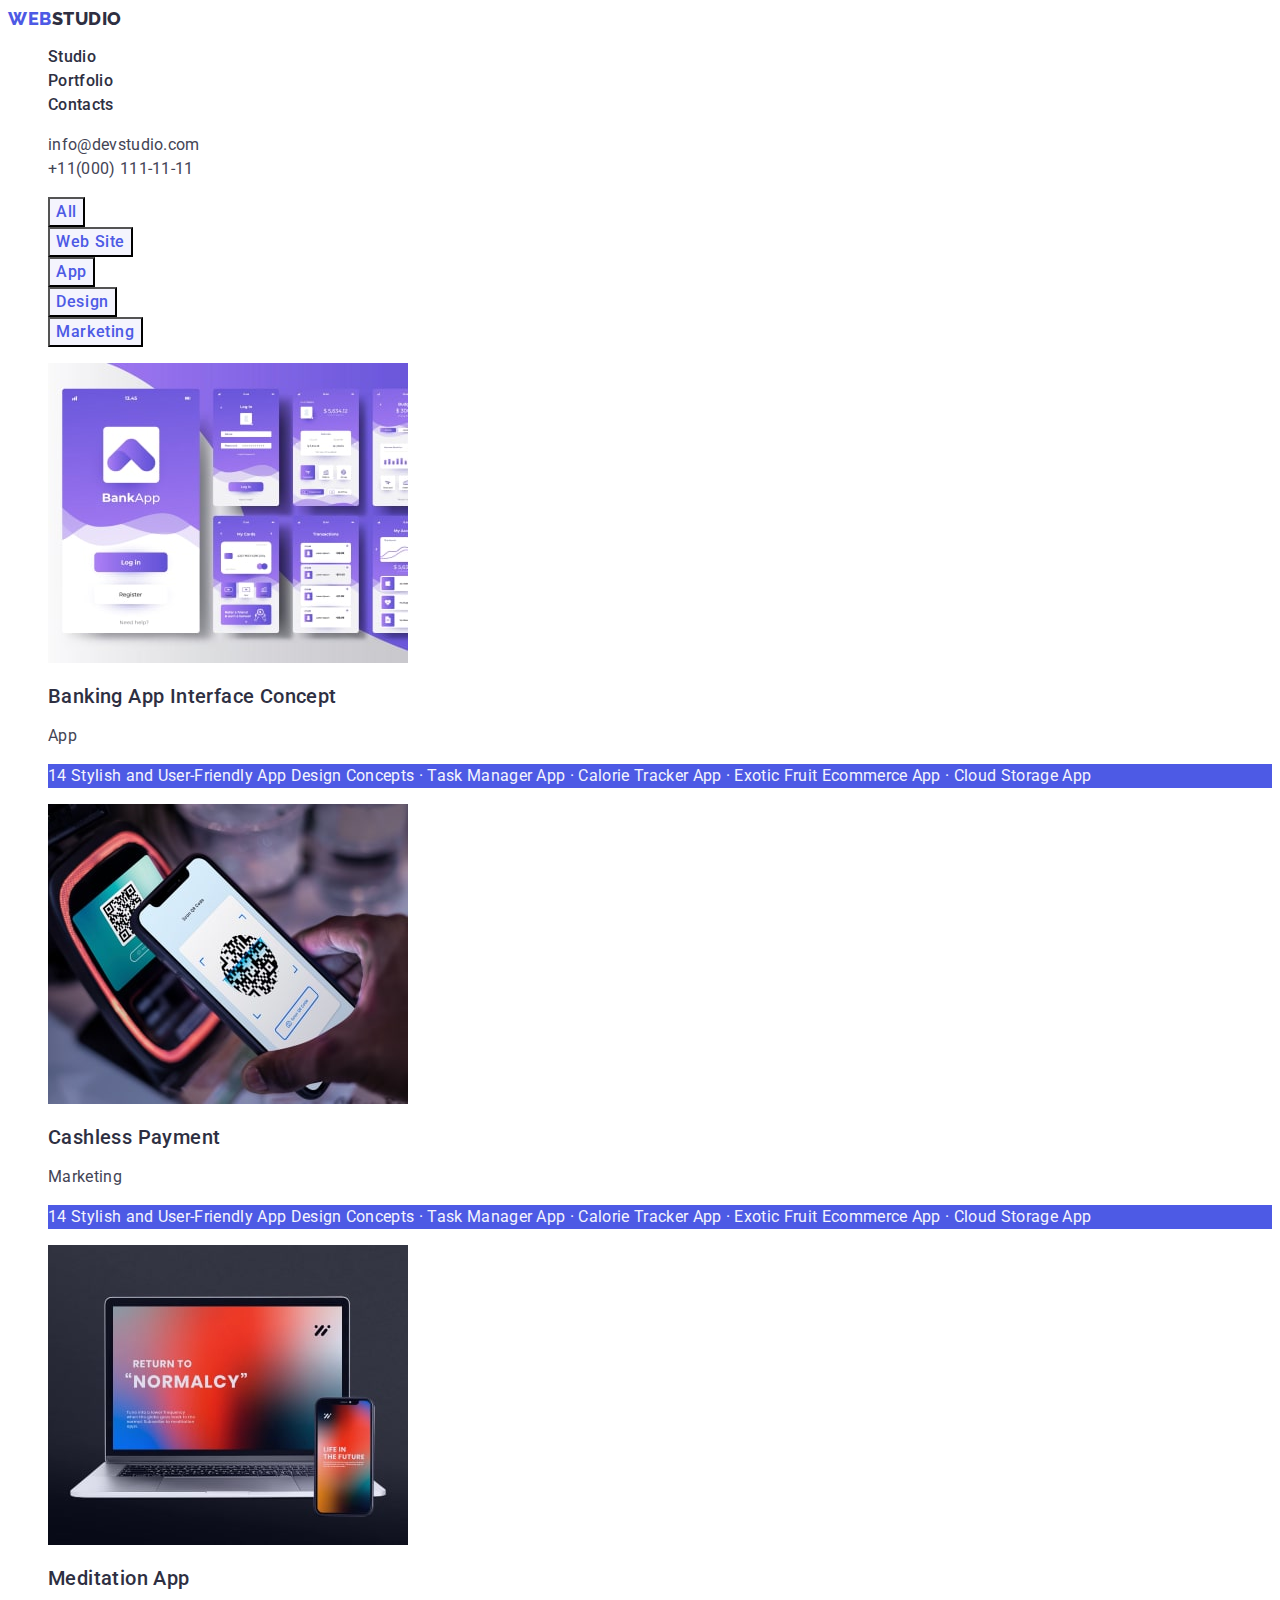
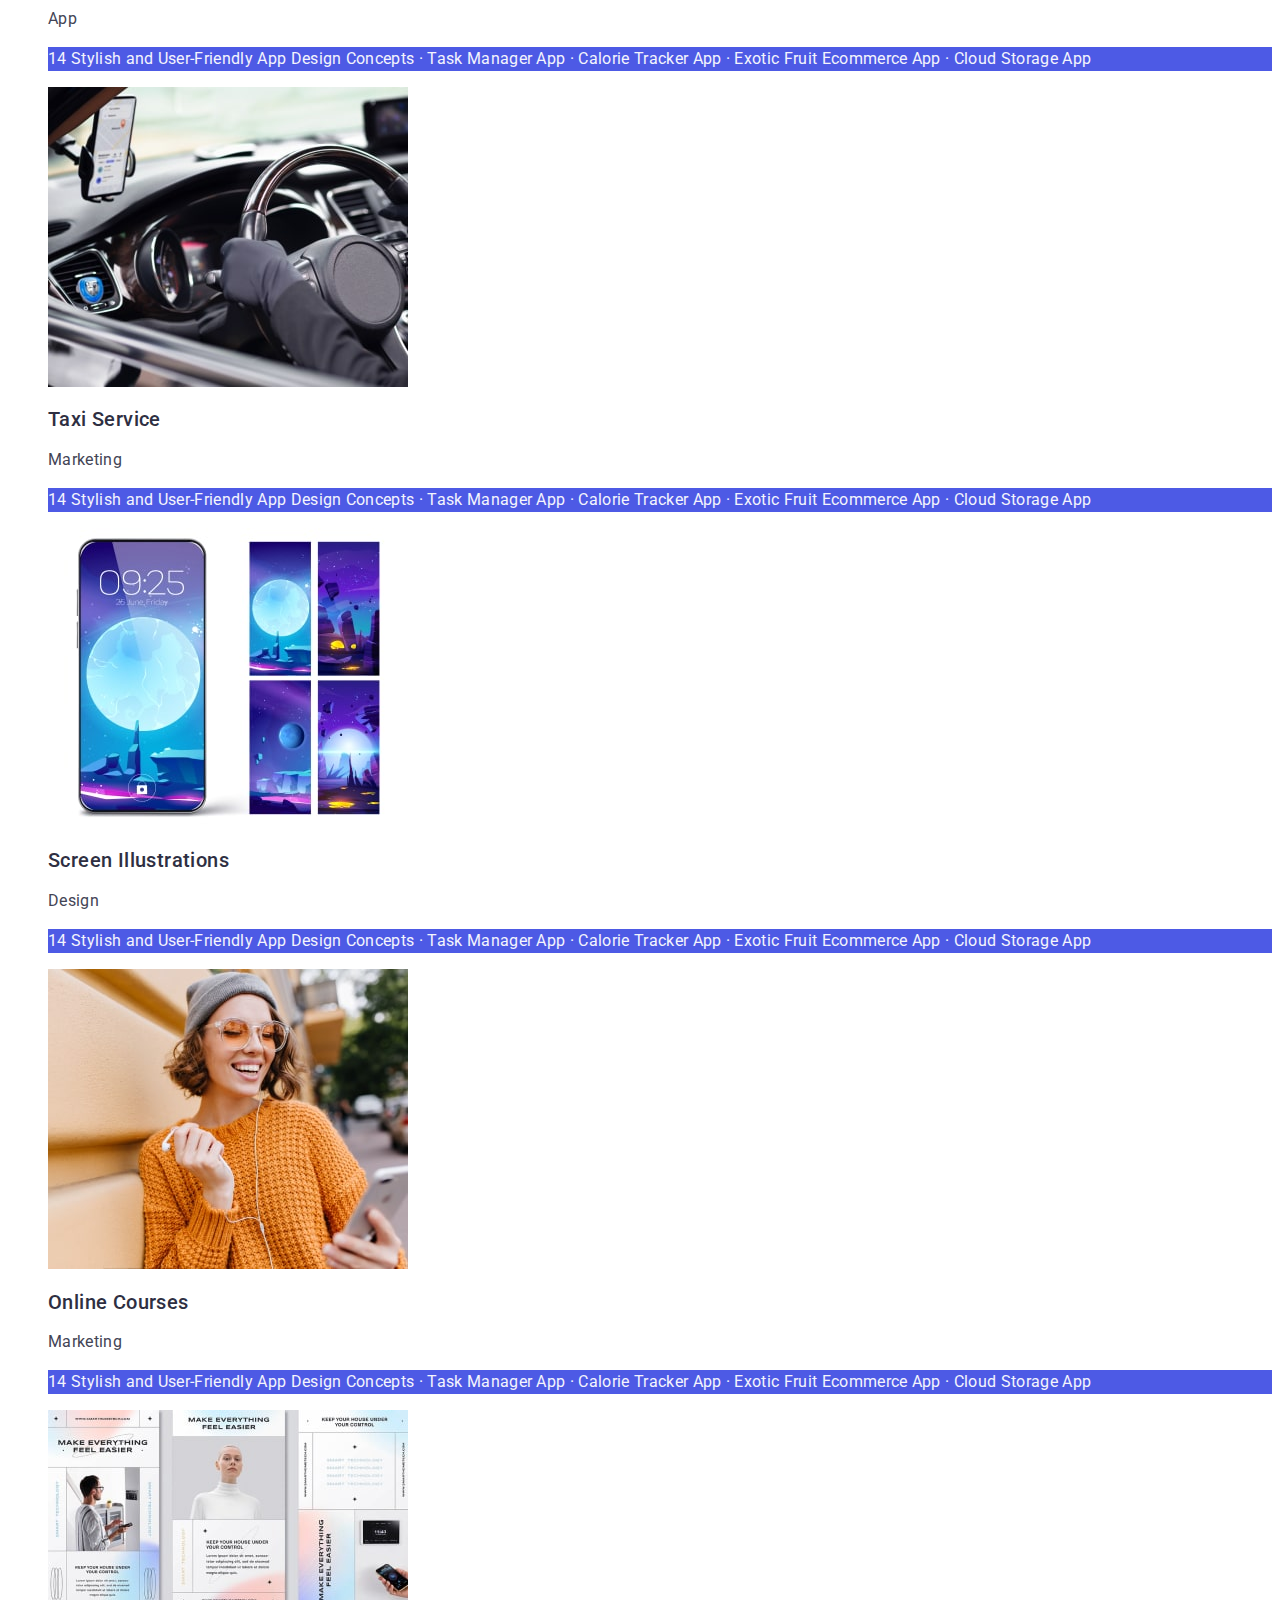
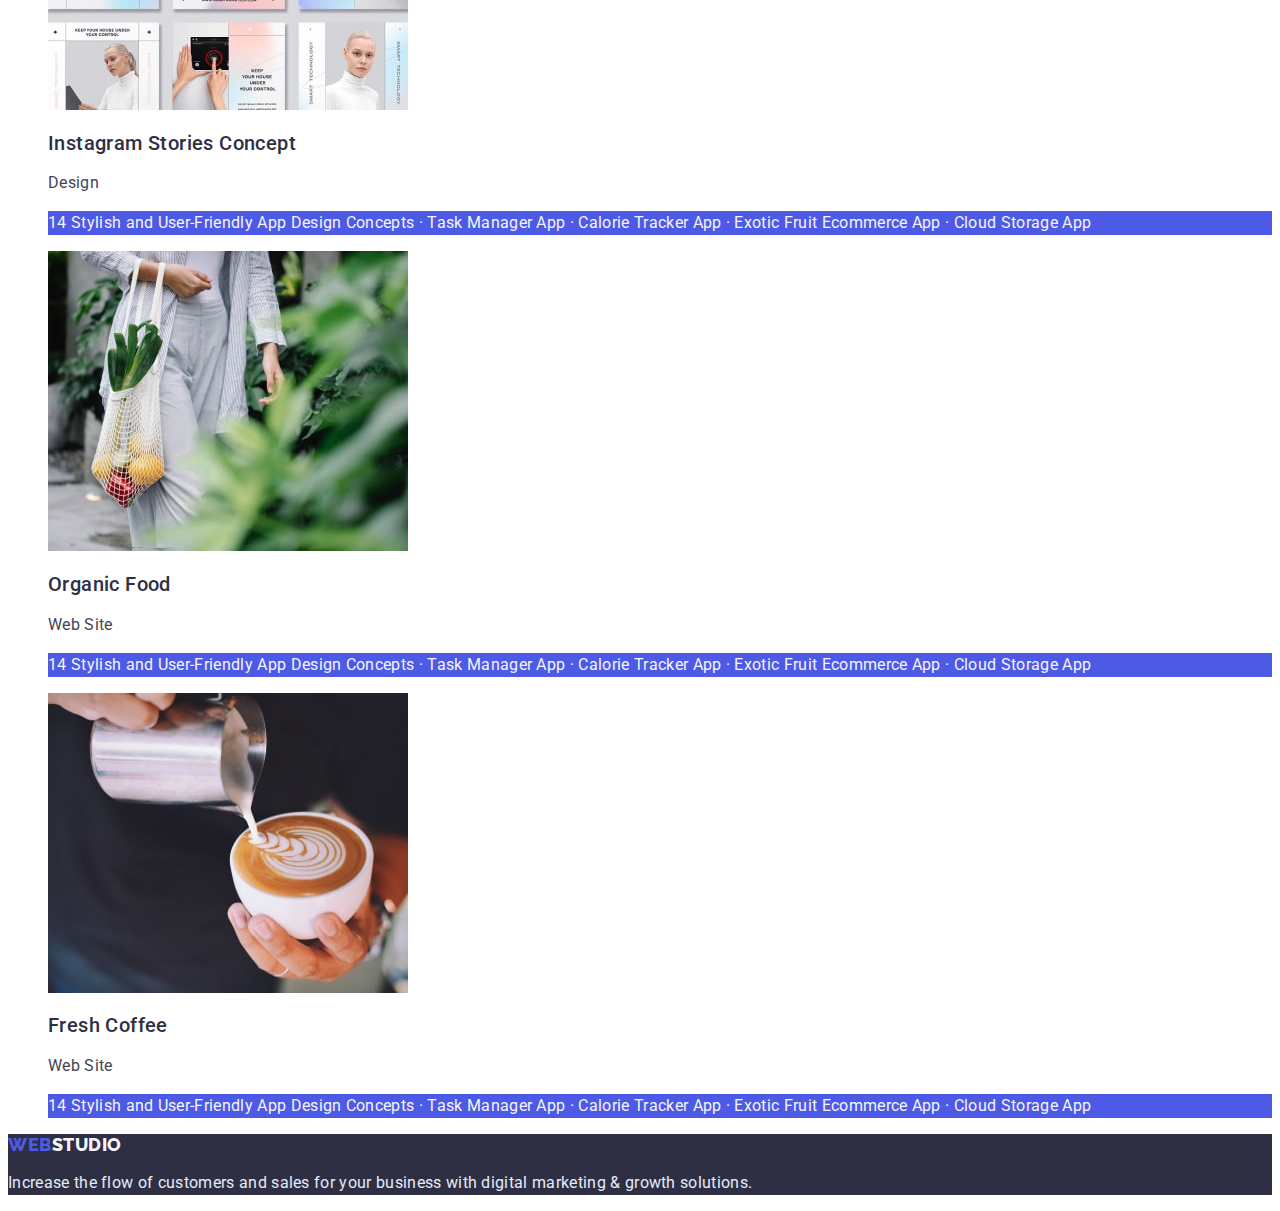
==== commit 88839678: "goit-markup-hw-02(try-7)" ====
--- a/portfolio.html
+++ b/portfolio.html
@@ -50,6 +50,7 @@
             </ul>
         </address>
 
+
     </header>
 
     <main>
@@ -109,14 +110,14 @@
                 <li class="gallery-list-item list">
                     <a class="gallery-link link" href="">
                         <img src="./images/gallery-3.jpg" alt="service-photo">
-                        <h2 class="section-title">Meditation App/h2>
-                            <p class="section-text">App</p>
-                            <p class="secondary-text">14 Stylish and
-                                User-Friendly
-                                App
-                                Design Concepts · Task
-                                Manager App · Calorie Tracker App · Exotic Fruit
-                                Ecommerce App · Cloud Storage App</p>
+                        <h2 class="section-title">Meditation App</h2>
+                        <p class="section-text">App</p>
+                        <p class="secondary-text">14 Stylish and
+                            User-Friendly
+                            App
+                            Design Concepts · Task
+                            Manager App · Calorie Tracker App · Exotic Fruit
+                            Ecommerce App · Cloud Storage App</p>
                     </a>
                 </li>
                 <li class="gallery-list-item list">
